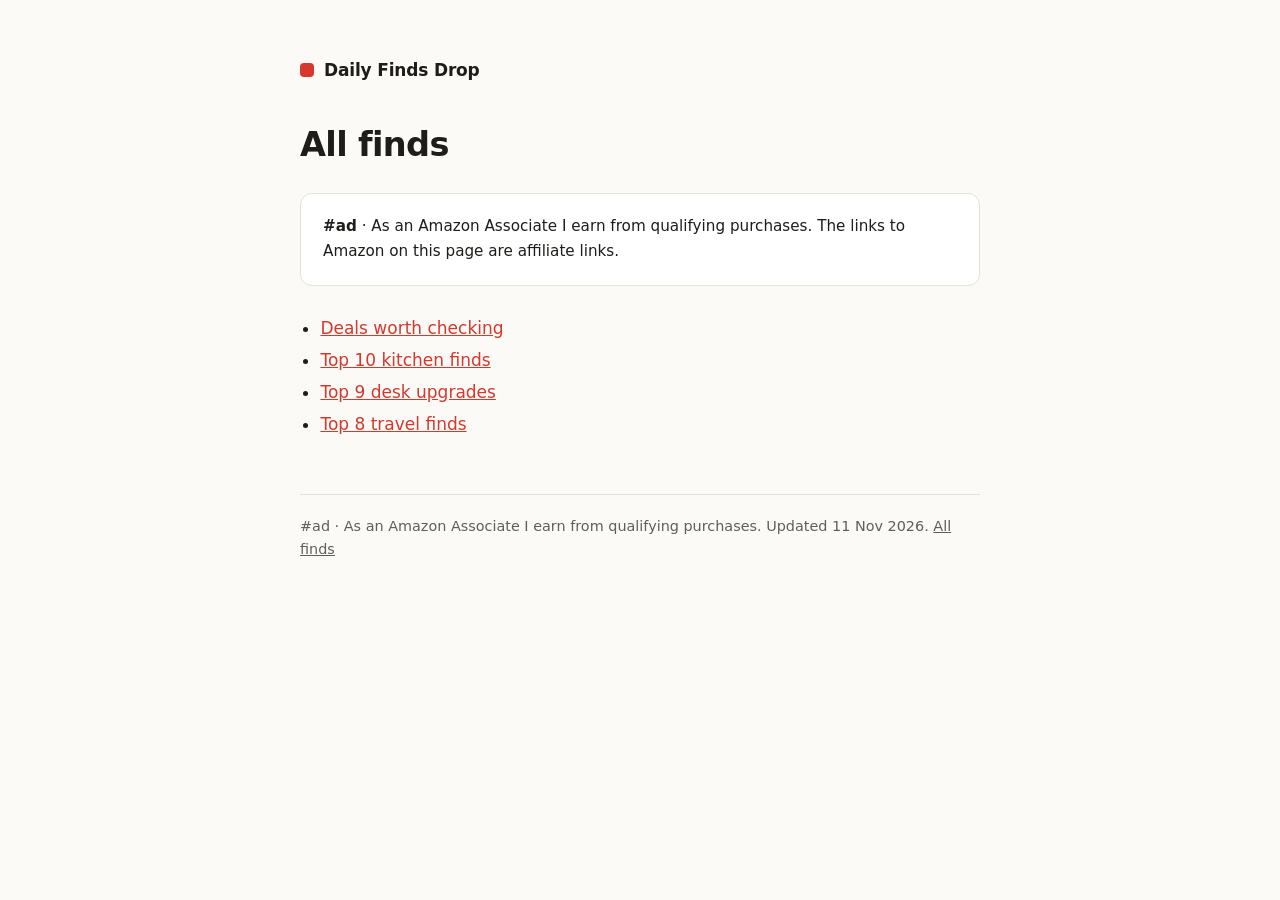
==== finds/index.html @ 0dfa863e "Finds: update pages (2026-11-11)" ====
<!doctype html>
<html lang="en">
<head>
  <meta charset="utf-8">
  <meta name="viewport" content="width=device-width, initial-scale=1">
  <title>All finds · Daily Finds Drop</title>
  <meta name="description" content="Product picks from Daily Finds Drop.">
  <link rel="stylesheet" href="../style.css">
  <style>
    .disclosure { font-size: 0.95rem; }
    ol.finds { list-style: none; padding: 0; counter-reset: find; }
    .finds { list-style: none; padding: 0; }
    .finds li { counter-increment: find; display: flex; gap: 18px; align-items: flex-start;
                padding: 20px 0; border-top: 1px solid var(--line); }
    .finds h2 { margin: 0 0 4px; font-size: 1.1rem; }
    .finds h2 a { color: var(--text); text-decoration: none; }
    .finds p { margin: 0 0 8px; }
    ol.finds li::before { content: counter(find); font-weight: 700; font-size: 1.4rem; color: var(--accent);
                          min-width: 1.6em; line-height: 1.3; }
    ol.finds img { width: 96px; height: 96px; object-fit: contain; background: #fff; border-radius: 8px; flex: none; }
    .go { font-weight: 600; }
    ul.themes { padding-left: 1.2em; }
  </style>
</head>
<body>
<main>
  <header><a class="brand" href="./">Daily Finds Drop</a></header>

  <h1>All finds</h1>

  <p class="card disclosure"><strong>#ad</strong> · As an Amazon Associate I earn from qualifying purchases. The links to Amazon on this page are affiliate links.</p>

  <ul class="themes">
    <li><a href="deals.html">Deals worth checking</a></li>
    <li><a href="kitchen.html">Top 10 kitchen finds</a></li>
    <li><a href="desk.html">Top 9 desk upgrades</a></li>
    <li><a href="travel.html">Top 8 travel finds</a></li>
  </ul>

  <footer>
    #ad · As an Amazon Associate I earn from qualifying purchases. Updated 11 Nov 2026. <a href="./">All finds</a>
  </footer>
</main>
</body>
</html>
---- style.css ----
:root {
  --bg: #fbfaf7;
  --text: #1d1d1b;
  --muted: #5f5e5a;
  --line: #e4e1da;
  --accent: #d6382d;
  --card: #ffffff;
}

@media (prefers-color-scheme: dark) {
  :root {
    --bg: #141413;
    --text: #ecebe6;
    --muted: #a3a29c;
    --line: #2c2b29;
    --accent: #f0675c;
    --card: #1c1c1a;
  }
}

* { box-sizing: border-box; }

body {
  margin: 0;
  background: var(--bg);
  color: var(--text);
  font: 17px/1.65 system-ui, -apple-system, "Segoe UI", Roboto, sans-serif;
}

main {
  max-width: 720px;
  margin: 0 auto;
  padding: 56px 20px 80px;
}

header { margin-bottom: 40px; }

.brand {
  display: inline-flex;
  align-items: center;
  gap: 10px;
  font-weight: 700;
  letter-spacing: -0.01em;
  color: var(--text);
  text-decoration: none;
}

.brand::before {
  content: "";
  width: 14px;
  height: 14px;
  border-radius: 4px;
  background: var(--accent);
}

h1 {
  font-size: 2.1rem;
  line-height: 1.2;
  letter-spacing: -0.02em;
  margin: 0 0 12px;
}

h2 {
  font-size: 1.15rem;
  margin: 36px 0 8px;
}

p, li { color: var(--text); }
.muted { color: var(--muted); }

a { color: var(--accent); }

ul { padding-left: 1.2em; }
li { margin: 4px 0; }

.card {
  background: var(--card);
  border: 1px solid var(--line);
  border-radius: 12px;
  padding: 20px 22px;
  margin: 28px 0;
}

.card p { margin: 0; }

nav.links {
  display: flex;
  flex-wrap: wrap;
  gap: 8px 20px;
  margin-top: 28px;
}

footer {
  margin-top: 56px;
  padding-top: 20px;
  border-top: 1px solid var(--line);
  font-size: 0.9rem;
  color: var(--muted);
}

footer a { color: var(--muted); }
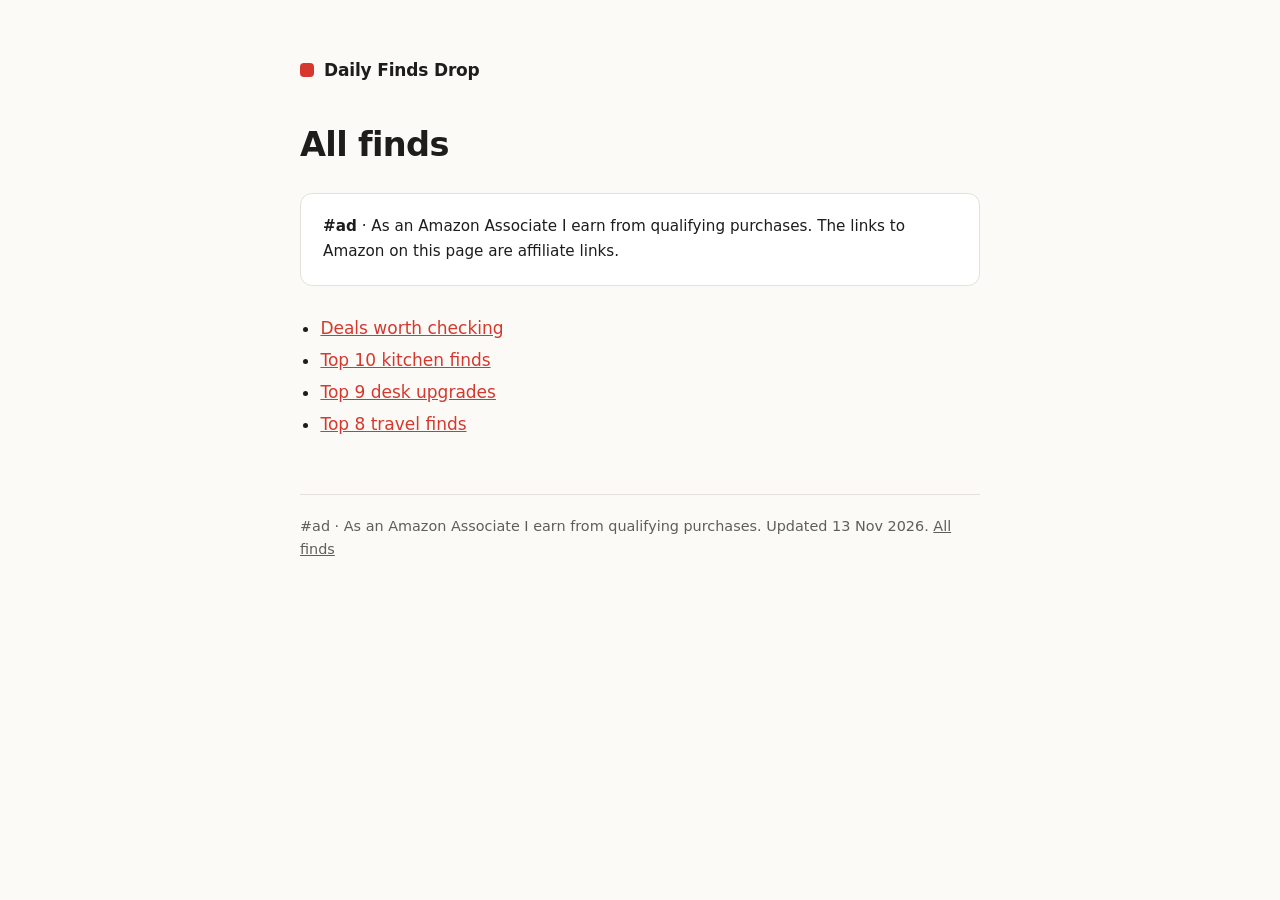
==== commit bfae3fb3: "Finds: update pages (2026-11-13)" ====
--- a/finds/index.html
+++ b/finds/index.html
@@ -38,7 +38,7 @@
   </ul>
 
   <footer>
-    #ad · As an Amazon Associate I earn from qualifying purchases. Updated 11 Nov 2026. <a href="./">All finds</a>
+    #ad · As an Amazon Associate I earn from qualifying purchases. Updated 13 Nov 2026. <a href="./">All finds</a>
   </footer>
 </main>
 </body>
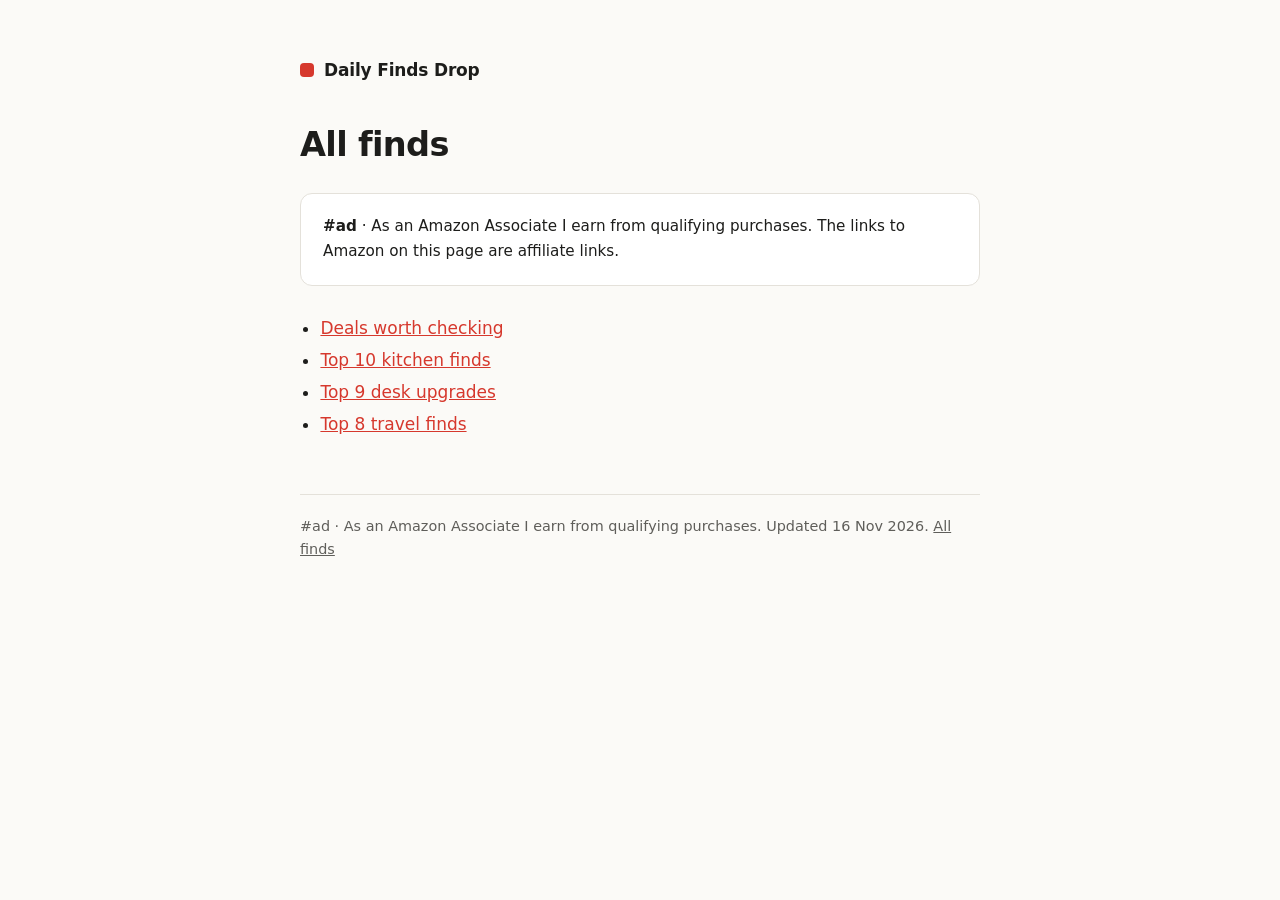
==== commit ab115bba: "Finds: update pages (2026-11-16)" ====
--- a/finds/index.html
+++ b/finds/index.html
@@ -38,7 +38,7 @@
   </ul>
 
   <footer>
-    #ad · As an Amazon Associate I earn from qualifying purchases. Updated 13 Nov 2026. <a href="./">All finds</a>
+    #ad · As an Amazon Associate I earn from qualifying purchases. Updated 16 Nov 2026. <a href="./">All finds</a>
   </footer>
 </main>
 </body>
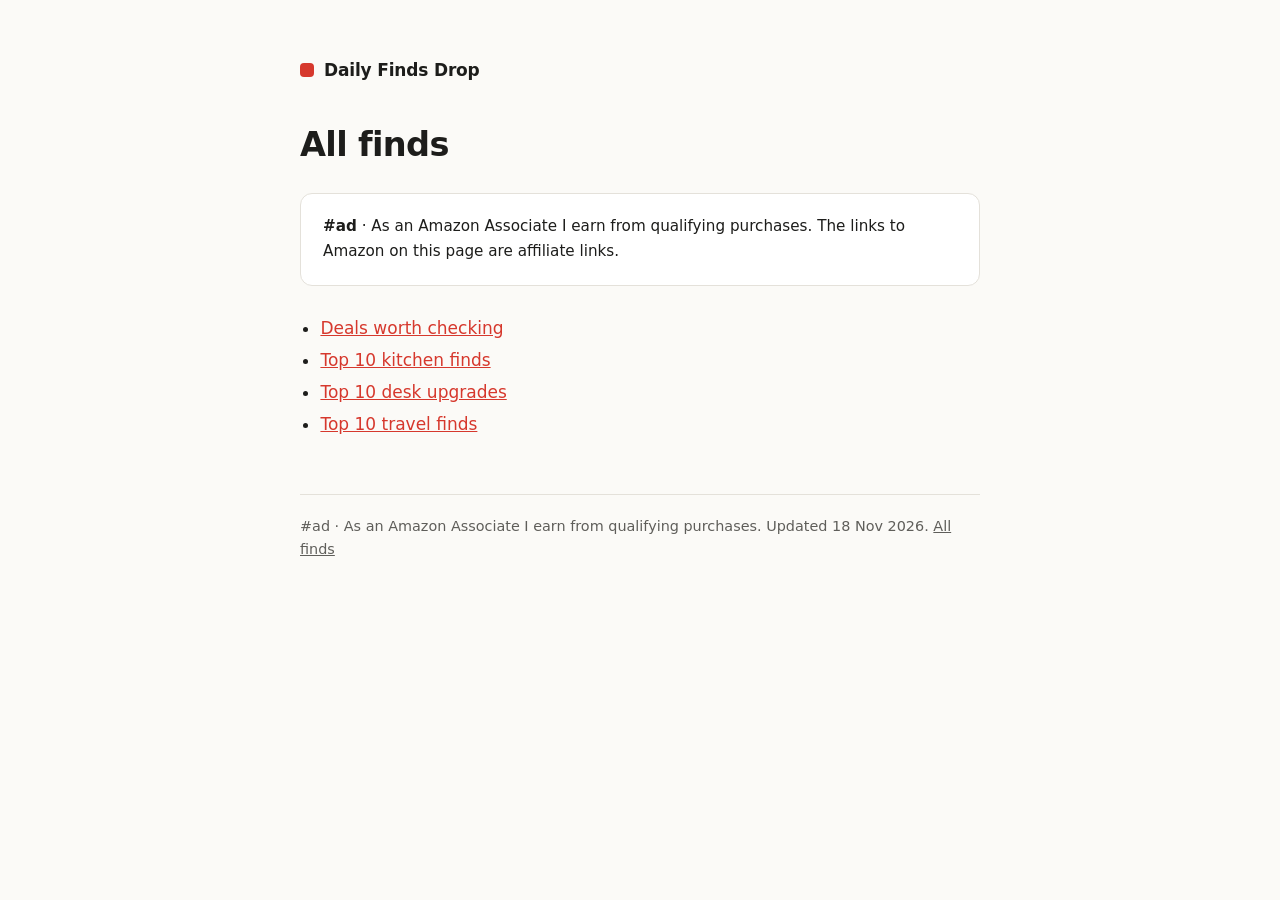
==== commit 65f4419b: "Finds: update pages (2026-11-18)" ====
--- a/finds/index.html
+++ b/finds/index.html
@@ -33,12 +33,12 @@
   <ul class="themes">
     <li><a href="deals.html">Deals worth checking</a></li>
     <li><a href="kitchen.html">Top 10 kitchen finds</a></li>
-    <li><a href="desk.html">Top 9 desk upgrades</a></li>
-    <li><a href="travel.html">Top 8 travel finds</a></li>
+    <li><a href="desk.html">Top 10 desk upgrades</a></li>
+    <li><a href="travel.html">Top 10 travel finds</a></li>
   </ul>
 
   <footer>
-    #ad · As an Amazon Associate I earn from qualifying purchases. Updated 16 Nov 2026. <a href="./">All finds</a>
+    #ad · As an Amazon Associate I earn from qualifying purchases. Updated 18 Nov 2026. <a href="./">All finds</a>
   </footer>
 </main>
 </body>
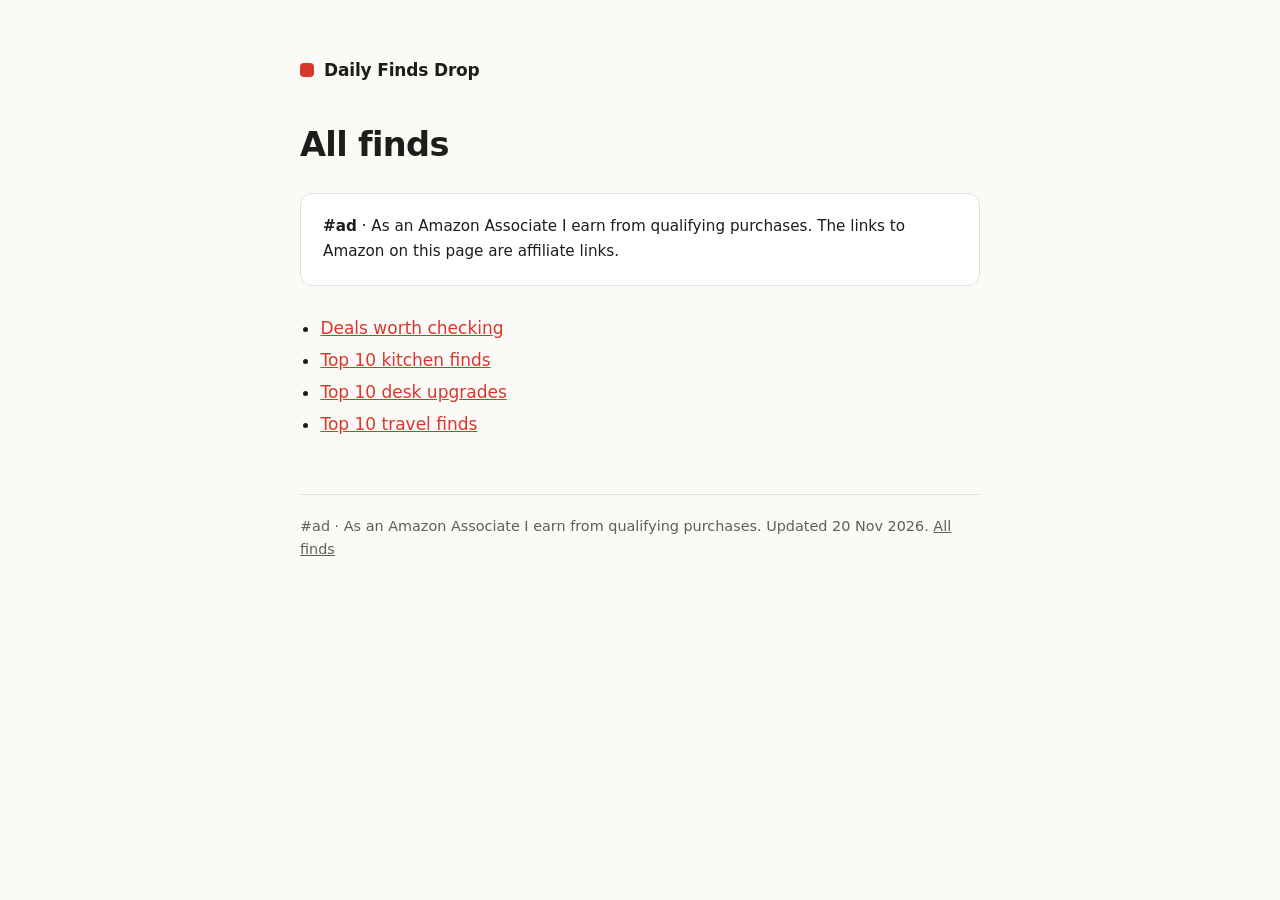
==== commit 47a5db9b: "Finds: update pages (2026-11-20)" ====
--- a/finds/index.html
+++ b/finds/index.html
@@ -38,7 +38,7 @@
   </ul>
 
   <footer>
-    #ad · As an Amazon Associate I earn from qualifying purchases. Updated 18 Nov 2026. <a href="./">All finds</a>
+    #ad · As an Amazon Associate I earn from qualifying purchases. Updated 20 Nov 2026. <a href="./">All finds</a>
   </footer>
 </main>
 </body>
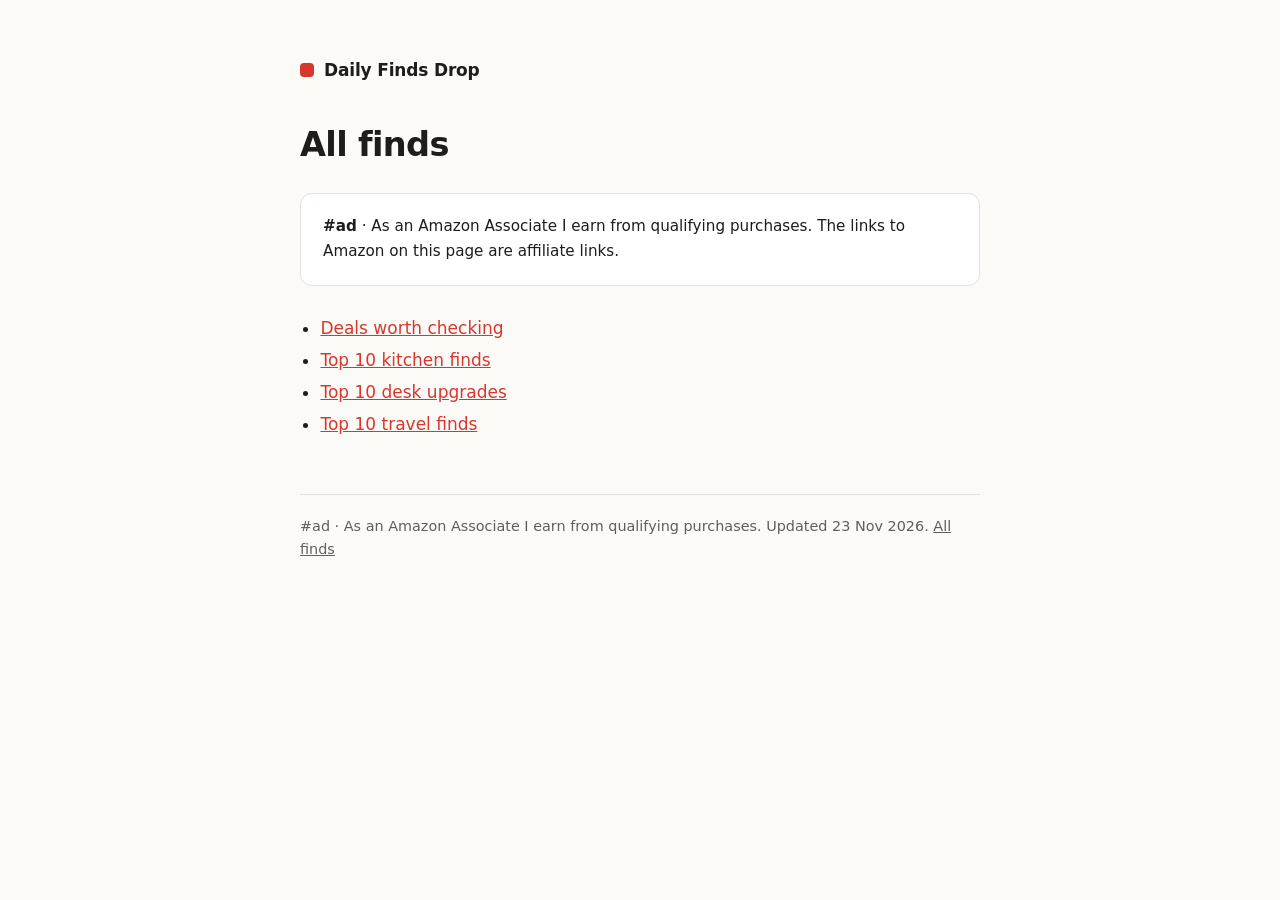
==== commit e1360e26: "Finds: update pages (2026-11-23)" ====
--- a/finds/index.html
+++ b/finds/index.html
@@ -38,7 +38,7 @@
   </ul>
 
   <footer>
-    #ad · As an Amazon Associate I earn from qualifying purchases. Updated 20 Nov 2026. <a href="./">All finds</a>
+    #ad · As an Amazon Associate I earn from qualifying purchases. Updated 23 Nov 2026. <a href="./">All finds</a>
   </footer>
 </main>
 </body>
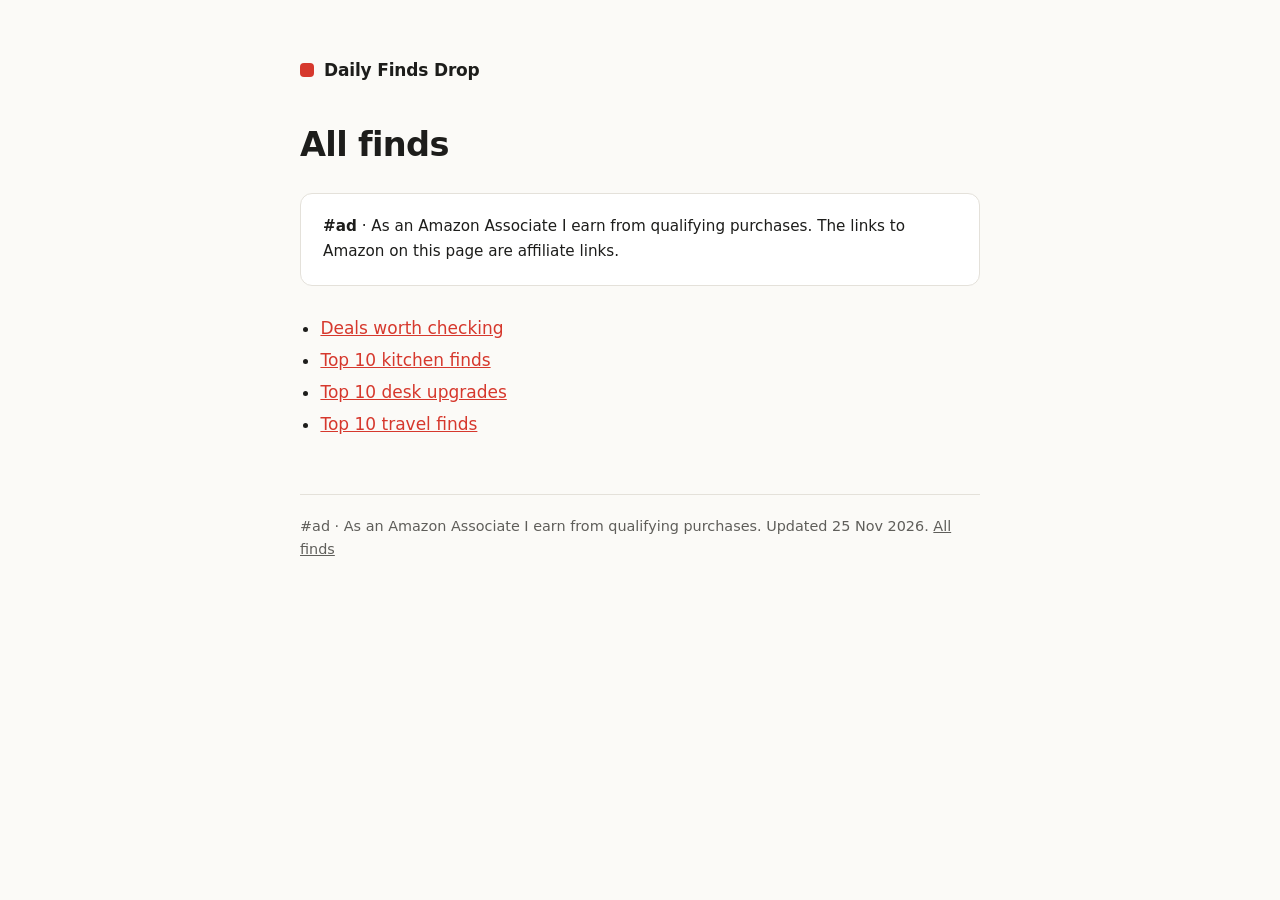
==== commit 0327a88e: "Finds: update pages (2026-11-25)" ====
--- a/finds/index.html
+++ b/finds/index.html
@@ -38,7 +38,7 @@
   </ul>
 
   <footer>
-    #ad · As an Amazon Associate I earn from qualifying purchases. Updated 23 Nov 2026. <a href="./">All finds</a>
+    #ad · As an Amazon Associate I earn from qualifying purchases. Updated 25 Nov 2026. <a href="./">All finds</a>
   </footer>
 </main>
 </body>
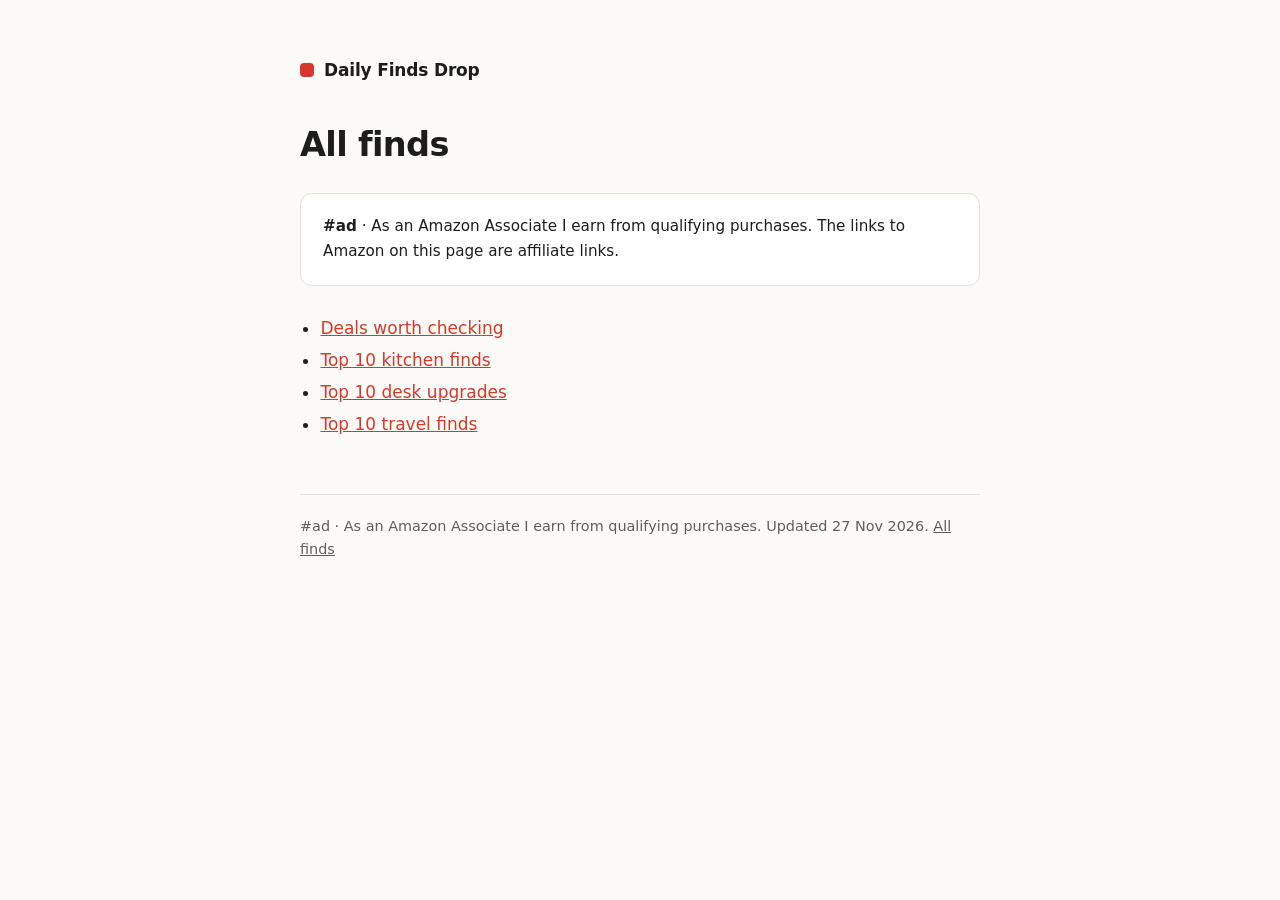
==== commit 4d73d0d1: "Finds: update pages (2026-11-27)" ====
--- a/finds/index.html
+++ b/finds/index.html
@@ -38,7 +38,7 @@
   </ul>
 
   <footer>
-    #ad · As an Amazon Associate I earn from qualifying purchases. Updated 25 Nov 2026. <a href="./">All finds</a>
+    #ad · As an Amazon Associate I earn from qualifying purchases. Updated 27 Nov 2026. <a href="./">All finds</a>
   </footer>
 </main>
 </body>
